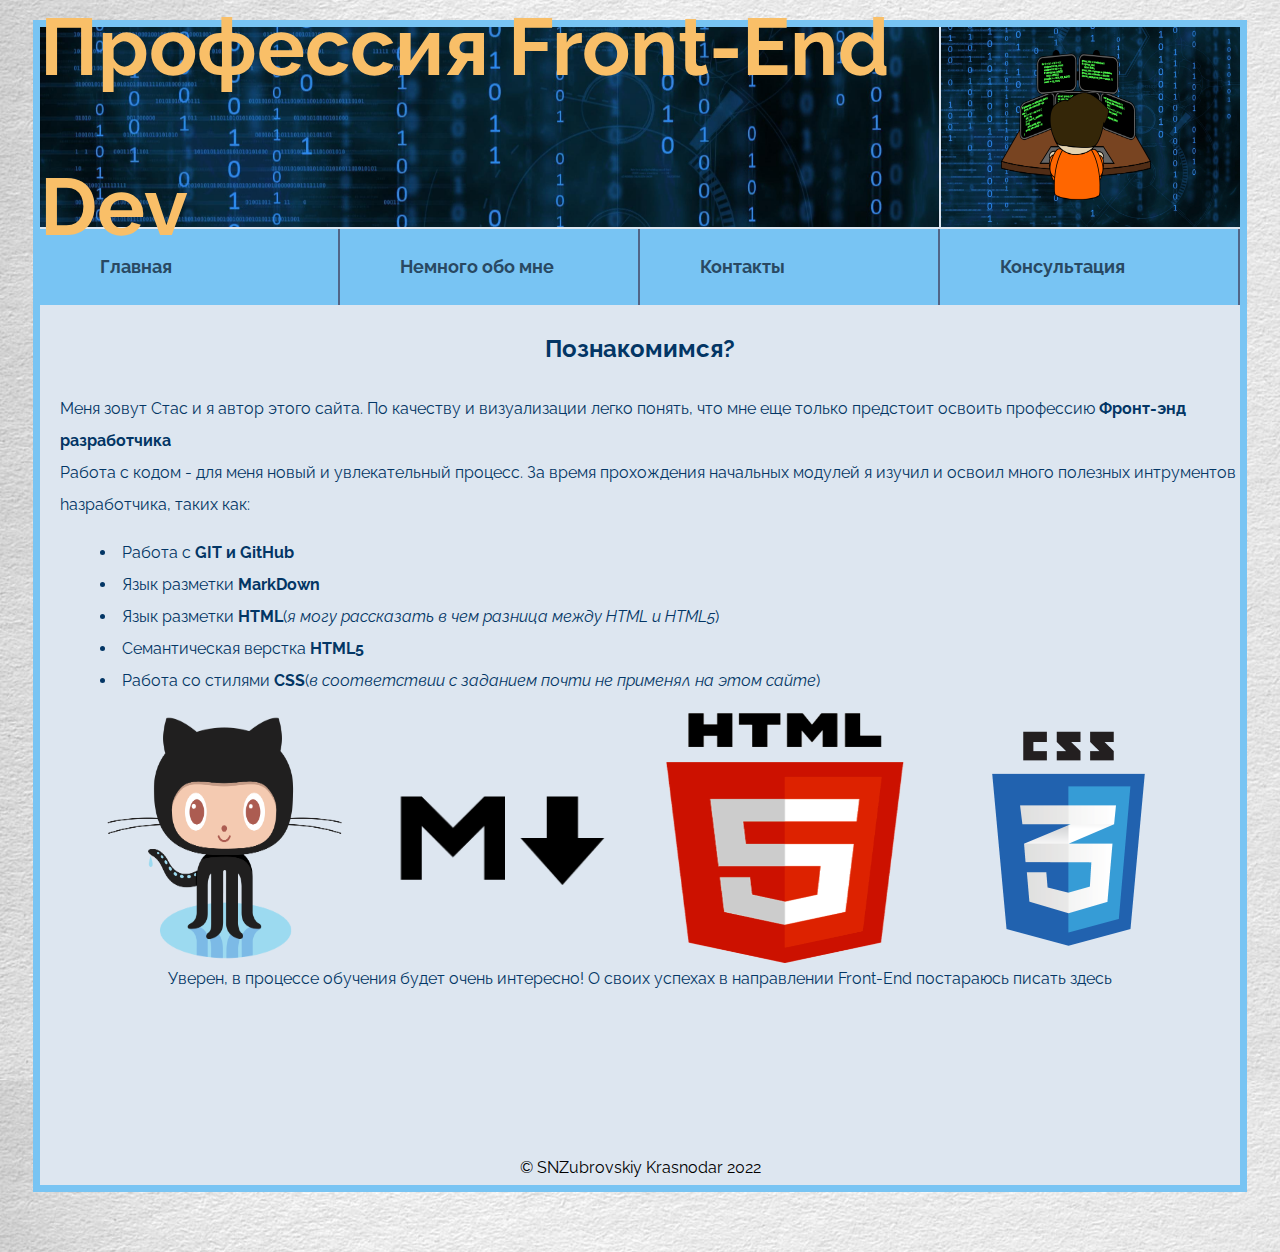
==== pages/index.html @ 64cac05c "new site" ====
<!DOCTYPE html5>
<html lang="en">
<head>
    <meta charset="UTF-8">
    <meta http-equiv="X-UA-Compatible" content="IE=edge">
    <meta name="viewport" content="width=device-width, initial-scale=1.0">
    <title>My first site</title>
    <link rel="stylesheet" href="/css/style.css">
    <link rel="stylesheet" href="/css/reset.css">
    <link rel="icon" href="/images/userpic.png" type="image/png" title="Code">
</head>
<body class="body">
    <div class="container">
        <header class="header">
            <article class="titleblock">
                <h1>Профессия Front-End Dev</h1>
            </article> 
            <aside class="userpic">
                <img src="/images/userpic.png" alt="WebDev" width="150" height="150">
            </aside>
        </header>
        <nav class="navigation">
            <div>
                <a href="#">Главная</a>
                <a href="./about.html">Немного обо мне</a>
                <a href="./contacts.html">Контакты</a>
                <a href="./Consult.html">Консультация</a>
            </div>
        </nav>
        <main class="content">
        <h2>Познакомимся?</h2>
            <article class="contentbar">
                <p>Меня зовут Стас и я автор этого сайта. По качеству и визуализации легко понять, что мне еще только предстоит освоить профессию <b>Фронт-энд разработчика</b></p>
                <p>Работа с кодом - для меня новый и увлекательный процесс. За время прохождения начальных модулей я изучил и освоил много полезных интрументов hазработчика, таких как:</p>
                    <ul>
                        <li>Работа с <b>GIT и GitHub</b></li>
                        <li>Язык разметки <b>MarkDown</b></li>
                        <li>Язык разметки <b>HTML</b>(<i>я могу рассказать в чем разница между HTML и HTML5</i>)</li>
                        <li>Семантическая верстка <b>HTML5</b></li>
                        <li>Работа со стилями <b>CSS</b>(<i>в соответствии с заданием почти не применял на этом сайте</i>)</li>
                    </ul>
            </article>
            <aside class="scale">
                <p><img src="/images/Octocat.png" alt="" class="scale" width="250" height="250"></p>
                <p><img src="/images/markdown.png" alt="" class="scale" width="250" height="250"></p>
                <p><img src="/images/HTML.png" alt="" class="scale" width="250" height="250"></p>
                <p><img src="/images/css.png" alt="" class="scale" width="250" height="250"></p>
            </aside>
            <p>Уверен, в процессе обучения будет очень интересно! О своих успехах в направлении Front-End постараюсь писать здесь</p>
        </main>
    </div>
    <footer class="footer">
        <span>&copy;&nbsp;SNZubrovskiy Krasnodar 2022</span>
    </footer>
</body>
</html>
---- css/style.css ----
@import url('https://fonts.googleapis.com/css2?family=Raleway:ital,wght@0,400;0,700;1,400&display=swap');

.body {
    font-family: 'Raleway', sans-serif;
    background: url(/images/background.png);
    padding: 20px 0;
}
.container {
    width: 1200px;
    min-height: 1000px;
    border: 7px solid rgb(120, 196, 243);
    margin: 0 auto;
    margin-top: 10 auto;
    background: rgb(221, 230, 240);
}
.header {
    display: flex;
    height: 200px;
}
.titleblock {
    display: flex;
    justify-content: center;
    align-items: center;
    width: 75%;
    height: 100%;
    font-size: 40px;
    color: rgb(249, 191, 104);
    margin-right: 2px;
    background: url(/images/backgroundtitle.png) no-repeat center center / cover;
}
.userpic {
    display: flex;
    width: 25%;
    height: 100%;
    background: url(/images/backgroundtitle.png) no-repeat center center / cover;
}
.userpic img {
    padding-left: 60;
    padding-top: 23;
}
.navigation div {

    display: flex;
    background: rgb(120, 196, 243);
    text-decoration: none;
    margin: 2px 0;
}
.navigation div a {
    width: 218px;
    display: flex;
    padding: 20px;
    padding-left: 60px;
    color: rgb(41, 73, 98);
    text-decoration: none;
    font-size:large;
    font-weight: bold;
    border-right: 2px solid rgb(81, 101, 135);
    transition: .2s;
}
.navigation a:hover {
    background: rgb(19, 84, 141);
    color: rgb(249, 191, 104);
}
.content {
    text-align: center;
    color: rgb(3, 54, 101);
    min-height: 100%
}
.footer {
    text-align: center;
    height: 80px;
    margin-top:-40px;
}
.contentbar {
    margin-left: 20px;
    text-align: left;
}
ol, ul, li {
	list-style:inside
}
.scale {
    display: flex;
    overflow: hidden;
    margin-left: 30px;
}
.scale img {
    display: block;
    transition: 1s;
}
.scale img:hover {
    transform: scale(1.1);
   }
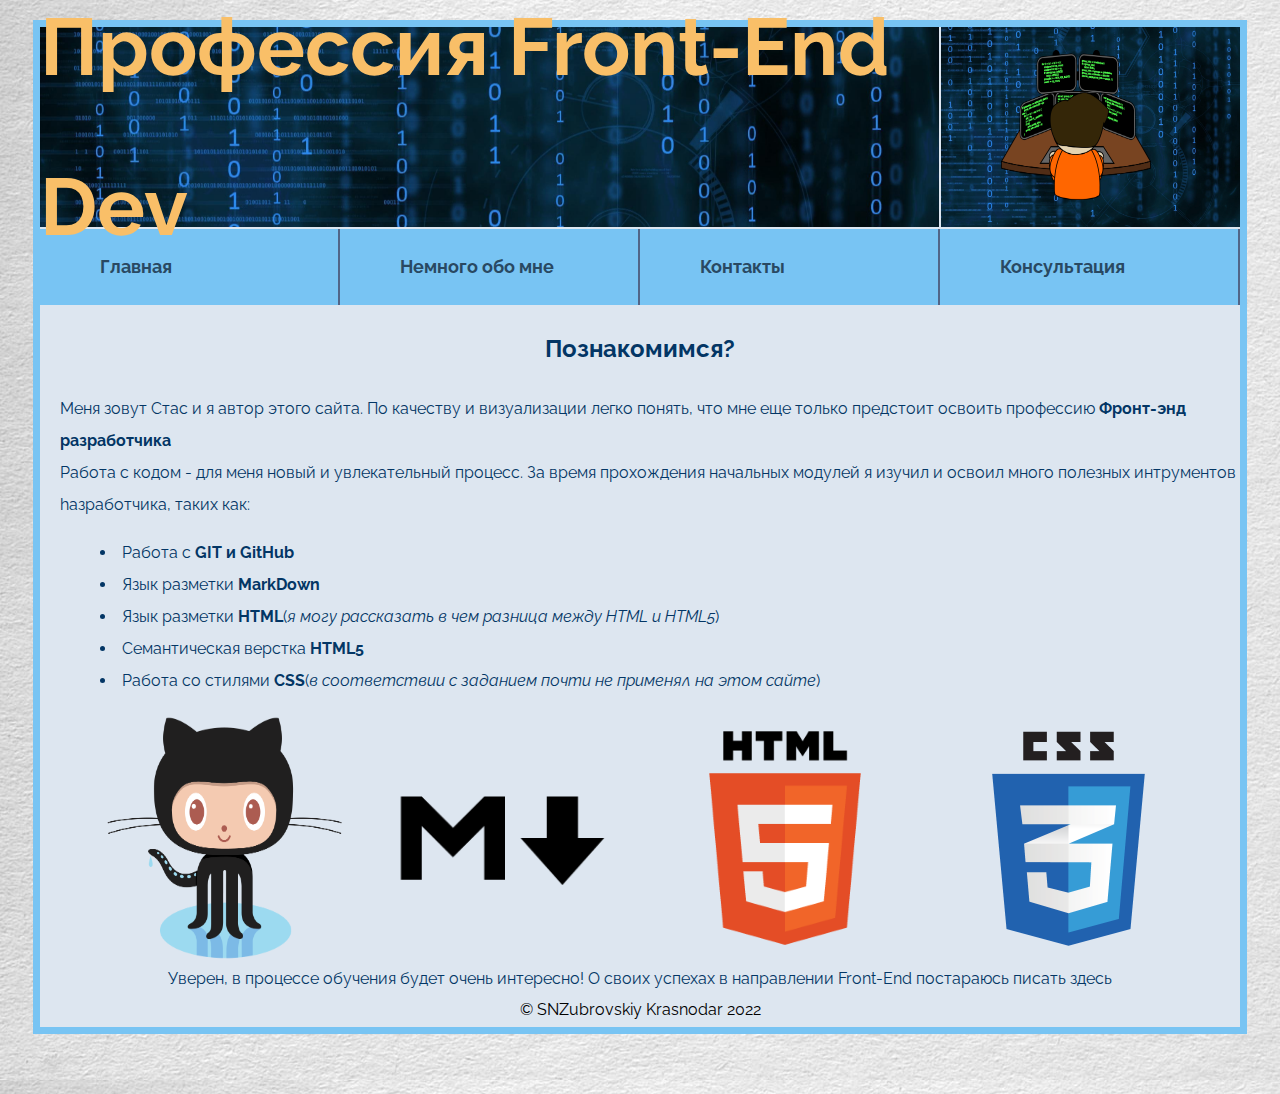
==== commit 60193029: "favicon, ipoteca, consult" ====
--- a/pages/index.html
+++ b/pages/index.html
@@ -7,7 +7,7 @@
     <title>My first site</title>
     <link rel="stylesheet" href="/css/style.css">
     <link rel="stylesheet" href="/css/reset.css">
-    <link rel="icon" href="/images/userpic.png" type="image/png" title="Code">
+    <link rel="icon" href="/images/favicon.png" type="image/png" title="Code">
 </head>
 <body class="body">
     <div class="container">
@@ -43,7 +43,7 @@
             <aside class="scale">
                 <p><img src="/images/Octocat.png" alt="" class="scale" width="250" height="250"></p>
                 <p><img src="/images/markdown.png" alt="" class="scale" width="250" height="250"></p>
-                <p><img src="/images/HTML.png" alt="" class="scale" width="250" height="250"></p>
+                <p><img src="/images/pngegg.png" alt="" class="scale" width="250" height="250"></p>
                 <p><img src="/images/css.png" alt="" class="scale" width="250" height="250"></p>
             </aside>
             <p>Уверен, в процессе обучения будет очень интересно! О своих успехах в направлении Front-End постараюсь писать здесь</p>
--- a/css/style.css
+++ b/css/style.css
@@ -64,7 +64,6 @@
 .content {
     text-align: center;
     color: rgb(3, 54, 101);
-    min-height: 100%
 }
 .footer {
     text-align: center;
@@ -85,8 +84,14 @@
 }
 .scale img {
     display: block;
-    transition: 1s;
+    transition: .2s;
 }
 .scale img:hover {
-    transform: scale(1.1);
-   }+    transform: scale(1.2);
+   }
+.realty {
+	font-size: 15px;
+}
+.input {
+    margin-bottom: 20px;
+}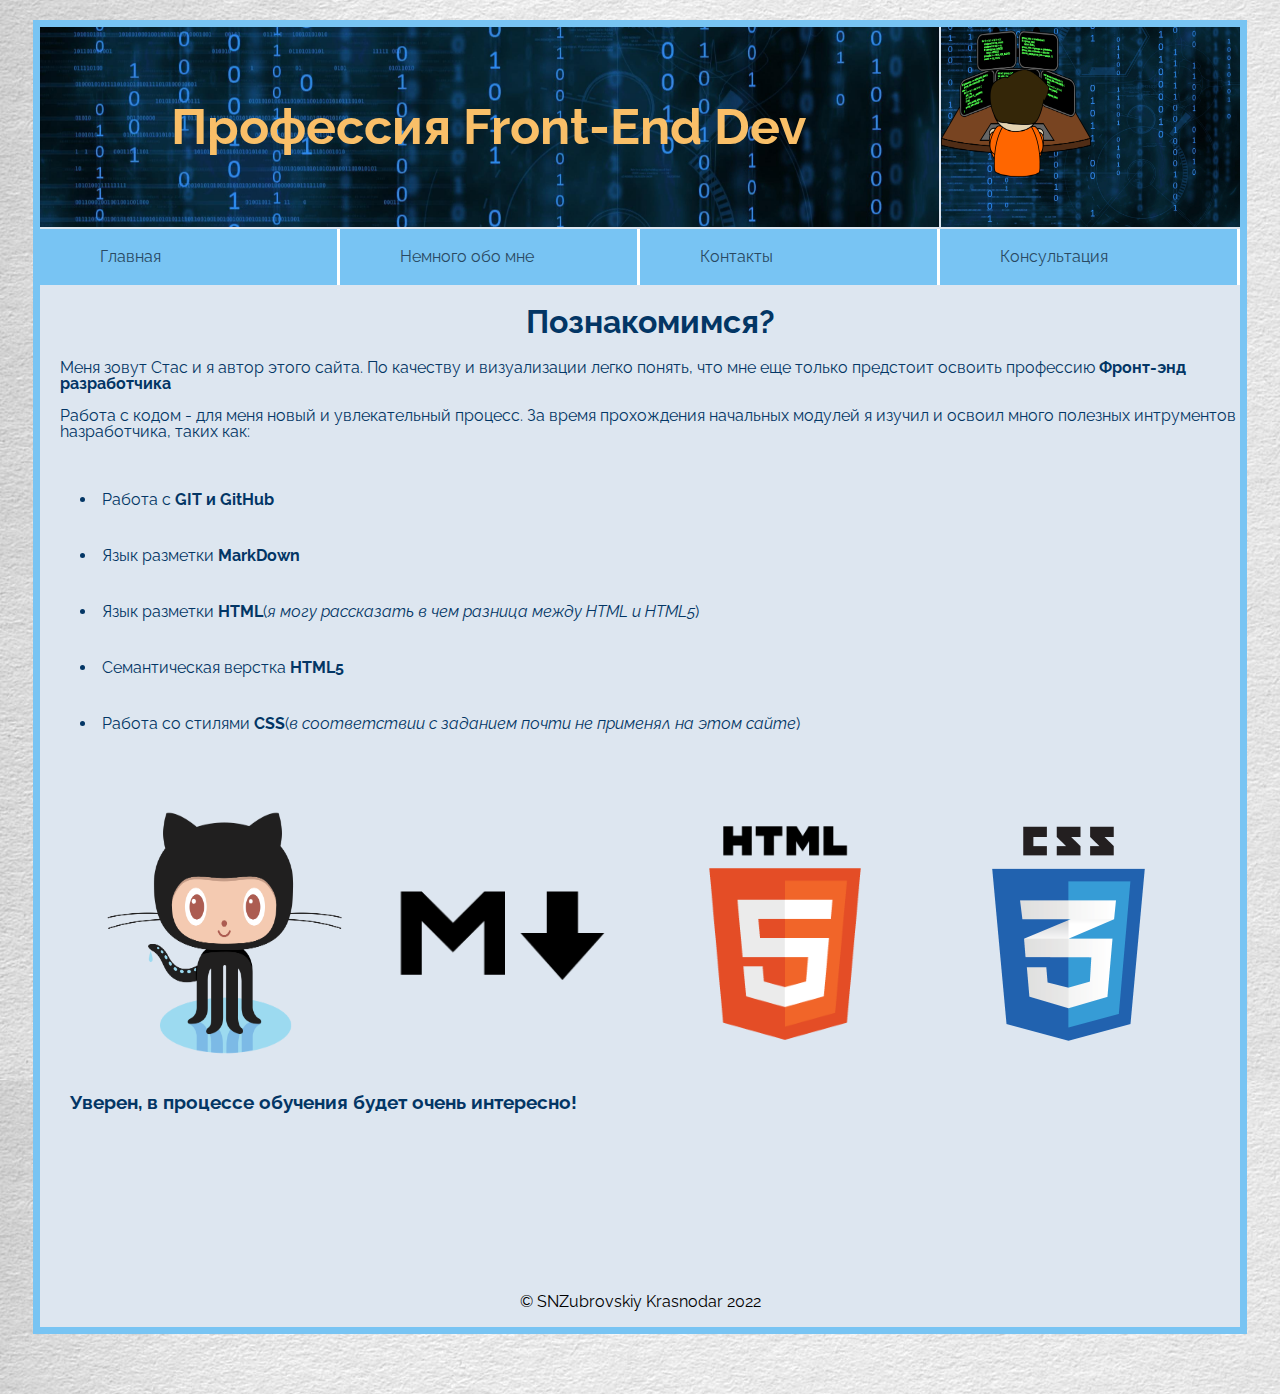
==== commit 83d4170b: "comment, favicon, correct sem" ====
--- a/pages/index.html
+++ b/pages/index.html
@@ -1,23 +1,23 @@
-<!DOCTYPE html5>
+<!DOCTYPE HTML>
 <html lang="en">
 <head>
     <meta charset="UTF-8">
     <meta http-equiv="X-UA-Compatible" content="IE=edge">
     <meta name="viewport" content="width=device-width, initial-scale=1.0">
     <title>My first site</title>
-    <link rel="stylesheet" href="/css/style.css">
-    <link rel="stylesheet" href="/css/reset.css">
-    <link rel="icon" href="/images/favicon.png" type="image/png" title="Code">
+    <link rel="stylesheet" href="/css/reset.css" type="text/css"><!--Сброс типовых стилей для обеспечения корректной кросбраузерной работы-->
+    <link rel="stylesheet" href="/css/style.css" type="text/css"><!--Подключил стили СSS-->
+    <link rel="icon" href="/images/favicon.png" type="image/png" title="Code"><!--Добавляю Фавикон-->
 </head>
 <body class="body">
     <div class="container">
         <header class="header">
-            <article class="titleblock">
-                <h1>Профессия Front-End Dev</h1>
-            </article> 
-            <aside class="userpic">
-                <img src="/images/userpic.png" alt="WebDev" width="150" height="150">
-            </aside>
+            <div class="titleblock">
+                Профессия Front-End Dev
+            </div> 
+            <div class="userpic">
+                <img src="/images/userpic.png" alt="WebDev" width="150" height="150"><!--Не понимаю, почему через margin не получается оцентровать картинку-->
+            </div>
         </header>
         <nav class="navigation">
             <div>
@@ -28,10 +28,11 @@
             </div>
         </nav>
         <main class="content">
-        <h2>Познакомимся?</h2>
             <article class="contentbar">
+                <h1>Познакомимся?</h1>
                 <p>Меня зовут Стас и я автор этого сайта. По качеству и визуализации легко понять, что мне еще только предстоит освоить профессию <b>Фронт-энд разработчика</b></p>
                 <p>Работа с кодом - для меня новый и увлекательный процесс. За время прохождения начальных модулей я изучил и освоил много полезных интрументов hазработчика, таких как:</p>
+                    <br>
                     <ul>
                         <li>Работа с <b>GIT и GitHub</b></li>
                         <li>Язык разметки <b>MarkDown</b></li>
@@ -46,7 +47,7 @@
                 <p><img src="/images/pngegg.png" alt="" class="scale" width="250" height="250"></p>
                 <p><img src="/images/css.png" alt="" class="scale" width="250" height="250"></p>
             </aside>
-            <p>Уверен, в процессе обучения будет очень интересно! О своих успехах в направлении Front-End постараюсь писать здесь</p>
+            <h3>Уверен, в процессе обучения будет очень интересно!</h3>
         </main>
     </div>
     <footer class="footer">
--- a/css/style.css
+++ b/css/style.css
@@ -7,7 +7,7 @@
 }
 .container {
     width: 1200px;
-    min-height: 1000px;
+    min-height: 1300px;
     border: 7px solid rgb(120, 196, 243);
     margin: 0 auto;
     margin-top: 10 auto;
@@ -23,7 +23,8 @@
     align-items: center;
     width: 75%;
     height: 100%;
-    font-size: 40px;
+    font-size: 50px;
+    font-weight: bolder;
     color: rgb(249, 191, 104);
     margin-right: 2px;
     background: url(/images/backgroundtitle.png) no-repeat center center / cover;
@@ -35,11 +36,9 @@
     background: url(/images/backgroundtitle.png) no-repeat center center / cover;
 }
 .userpic img {
-    padding-left: 60;
-    padding-top: 23;
+    padding: auto;
 }
 .navigation div {
-
     display: flex;
     background: rgb(120, 196, 243);
     text-decoration: none;
@@ -52,9 +51,7 @@
     padding-left: 60px;
     color: rgb(41, 73, 98);
     text-decoration: none;
-    font-size:large;
-    font-weight: bold;
-    border-right: 2px solid rgb(81, 101, 135);
+    border-right: 3px solid rgb(255, 255, 255);
     transition: .2s;
 }
 .navigation a:hover {
@@ -62,8 +59,19 @@
     color: rgb(249, 191, 104);
 }
 .content {
+    color: rgb(3, 54, 101);
+}
+.content h3 {
+    margin-left: 30px;
+}
+.contentbar h1 {
     text-align: center;
-    color: rgb(3, 54, 101);
+}
+.contentbar h3 {
+    text-align: center;
+}
+.contentbar li {
+    padding: 20px;
 }
 .footer {
     text-align: center;
@@ -71,6 +79,7 @@
     margin-top:-40px;
 }
 .contentbar {
+    color: rgb(3, 54, 101);
     margin-left: 20px;
     text-align: left;
 }
@@ -81,6 +90,7 @@
     display: flex;
     overflow: hidden;
     margin-left: 30px;
+    margin-top: 20px;
 }
 .scale img {
     display: block;
